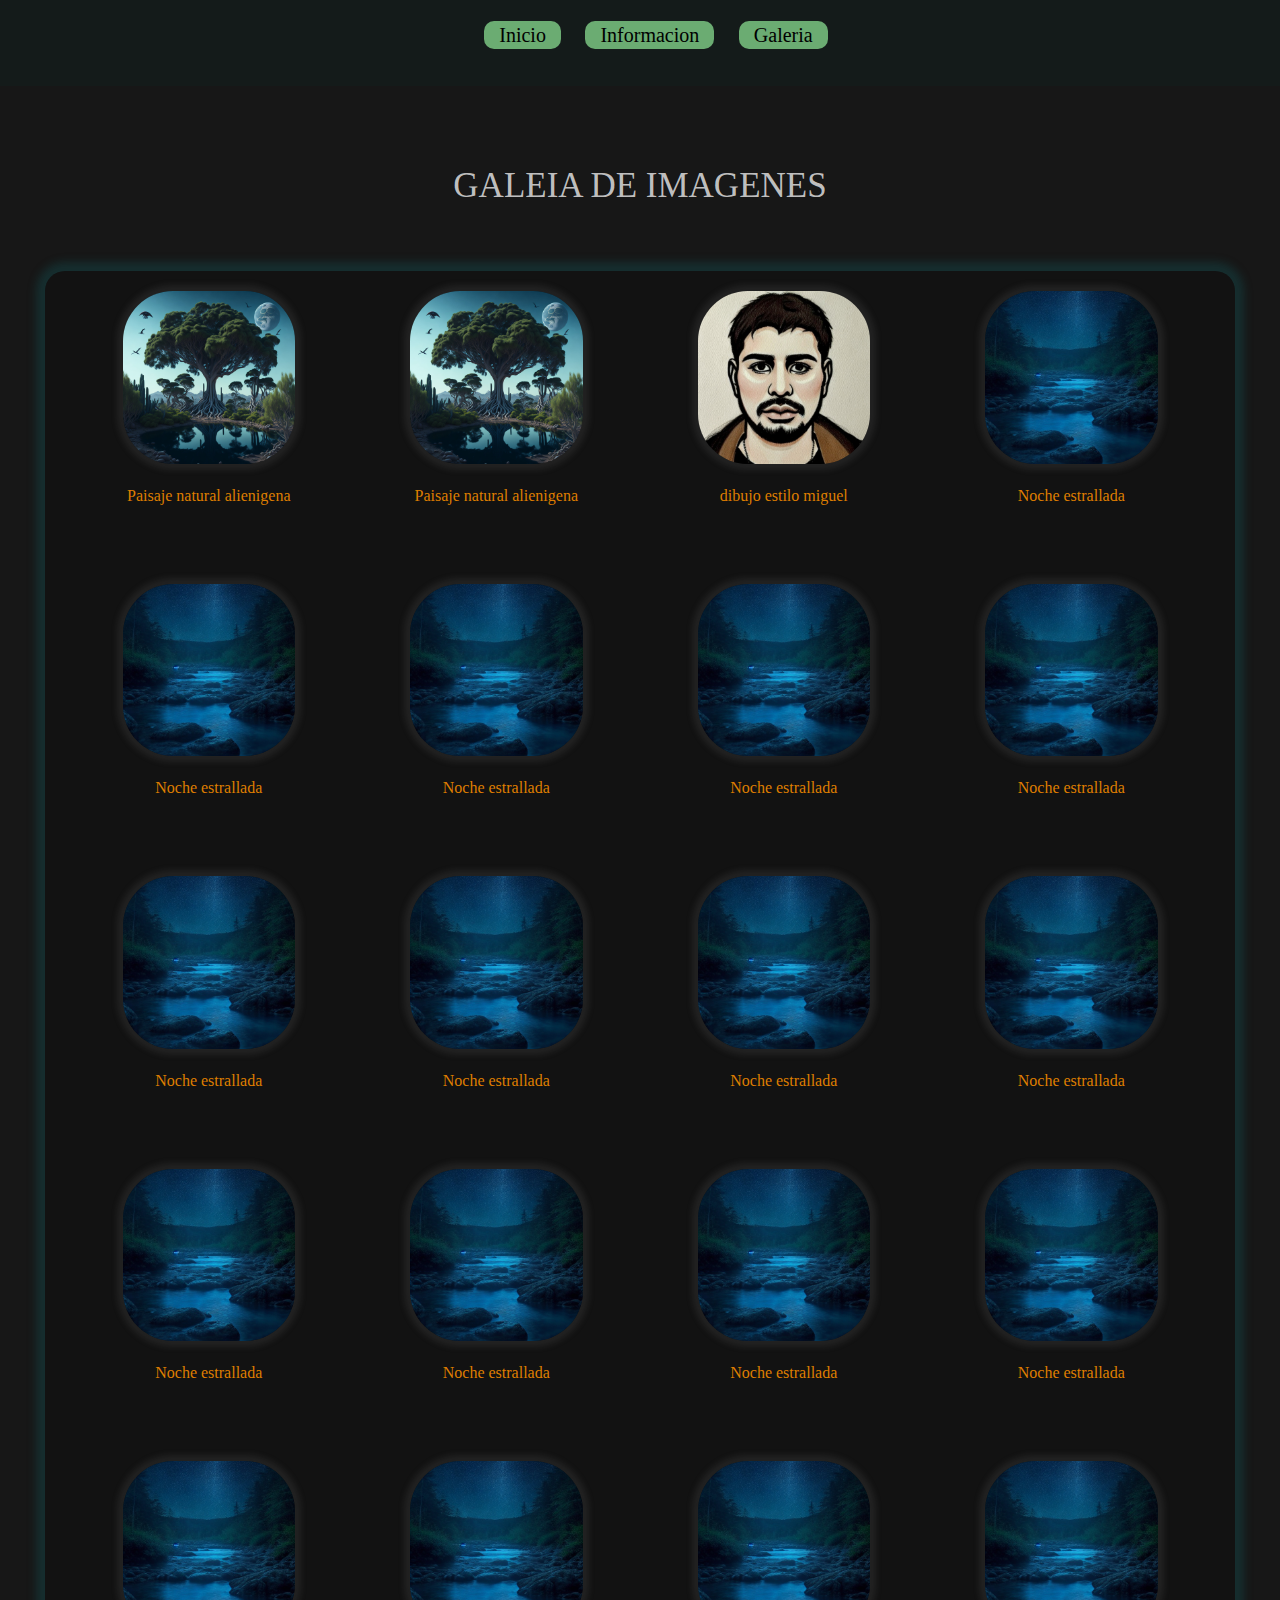
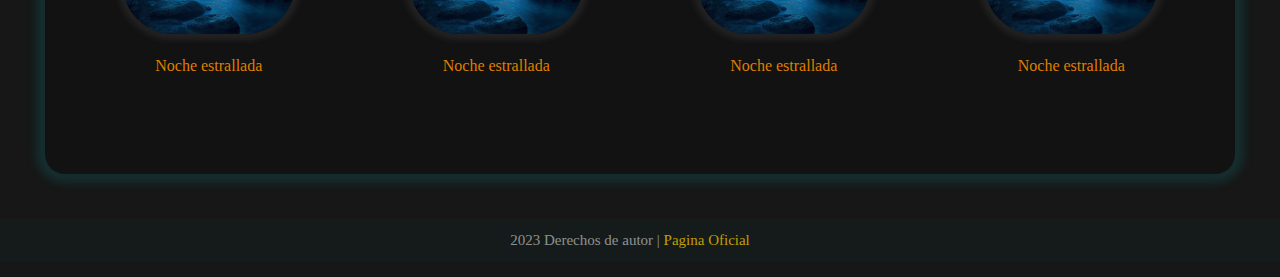
==== pages/galeria.html @ b5916e2f "segunda entrega" ====
<!DOCTYPE html>
<html lang="en">
<head>
    <meta charset="UTF-8"/>
    <meta http-equiv="X-UA-Compatible" content="IE=edge"/>
    <meta name="viewport" content="width=device-width, initial-scale=1.0"/>
    <title>Segunda Entrega</title>
    <link rel="shortcut icon" href="/assets/favicon.ico.jpg" type="image/x-icon"/>
    <link rel="stylesheet" href="https://cdn.jsdelivr.net/npm/bootstrap@5.3.0-alpha3/dist/css/bootstrap.min.css"/>
    <link rel="stylesheet" href="../style.css"/>
    
</head>
<body>
                    <!-- /* Header */ -->
    <header class="header">
        <div class="header__container">
            <!-- <nav class="navbar bg-dark" data-bs-theme="dark"> -->
            <navclass="navbar bg-dark" data-bs-theme="dark">
                <ul class="menu">
                    <li><a href="/index.html">Inicio</a></li>
                    <li><a href="/pages/informacion.html">Informacion</a></li>
                    <li><a href="/pages/galeria.html">Galeria</a></li>
                </ul>
            </nav>
        </div>
    
    </header>
                    <!--/* MAIN SECCION PRINCIPAL*/ -->
    <main class="fotos">
        <h2>GALEIA DE IMAGENES</h2>
        <section class="fotos__container">
            <article>
                <div>
                    <img src="/assets/paisaje realista natural LEONARDO.jpg" alt="paisaje alienigena">
                    <p> Paisaje natural alienigena</p>
                </div>
            </article>

            <article>
                <div>
                    <img src="/assets/paisaje realista natural LEONARDO.jpg" alt="paisaje alienigena">
                    <p> Paisaje natural alienigena</p>
                </div>
            </article>

            <article>
                <div>
                    <img src="/assets/ReekAR dibujo estilo Miguel LEONARDO.jpg" alt="dibujo estilo Mtv">
                    <p> dibujo estilo miguel</p>
                </div>
            </article>

            <article>
                <div >
                    <img src="/assets/noche estrellada LEONARDO.jpg" alt="Noche estrellada">
                    <p> Noche estrallada</p>
                </div>
            </article>

            <article>
                <div >
                    <img src="/assets/noche estrellada LEONARDO.jpg" alt="Noche estrellada">
                    <p> Noche estrallada</p>
                </div>
            </article>

            <article>
                <div >
                    <img src="/assets/noche estrellada LEONARDO.jpg" alt="Noche estellada">
                    <p> Noche estrallada</p>
                </div>
            </article>

            <article>
                <div >
                    <img src="/assets/noche estrellada LEONARDO.jpg" alt="Noche estrellada">
                    <p> Noche estrallada</p>
                </div>
            </article>

            <article>
                <div >
                    <img src="/assets/noche estrellada LEONARDO.jpg" alt="Noche estrellada">
                    <p> Noche estrallada</p>
                </div>
            </article>

            <article>
                <div >
                    <img src="/assets/noche estrellada LEONARDO.jpg" alt="Noche estellada">
                    <p> Noche estrallada</p>
                </div>
            </article>

            <article>
                <div >
                    <img src="/assets/noche estrellada LEONARDO.jpg" alt="Noche estellada">
                    <p> Noche estrallada</p>
                </div>
            </article>

            <article>
                <div >
                    <img src="/assets/noche estrellada LEONARDO.jpg" alt="Noche estrellada">
                    <p> Noche estrallada</p>
                </div>
            </article>

            <article>
                <div >
                    <img src="/assets/noche estrellada LEONARDO.jpg" alt="Noche estrellada">
                    <p> Noche estrallada</p>
                </div>
            </article>

            <article>
                <div >
                    <img src="/assets/noche estrellada LEONARDO.jpg" alt="Noche estrellada">
                    <p> Noche estrallada</p>
                </div>
            </article>

            <article>
                <div >
                    <img src="/assets/noche estrellada LEONARDO.jpg" alt="Noche estrellada">
                    <p> Noche estrallada</p>
                </div>
            </article>

            <article>
                <div >
                    <img src="/assets/noche estrellada LEONARDO.jpg" alt="Noche estrellada">
                    <p> Noche estrallada</p>
                </div>
            </article>

            <article>
                <div >
                    <img src="/assets/noche estrellada LEONARDO.jpg" alt="Noche estrellada">
                    <p> Noche estrallada</p>
                </div>
            </article>

            <article>
                <div >
                    <img src="/assets/noche estrellada LEONARDO.jpg" alt="Noche estrellada">
                    <p> Noche estrallada</p>
                </div>
            </article>

            <article>
                <div >
                    <img src="/assets/noche estrellada LEONARDO.jpg" alt="Noche estrellada">
                    <p> Noche estrallada</p>
                </div>
            </article>

            <article>
                <div >
                    <img src="/assets/noche estrellada LEONARDO.jpg" alt="Noche estrellada">
                    <p> Noche estrallada</p>
                </div>
            </article>
            
            <article>
                <div >
                    <img src="/assets/noche estrellada LEONARDO.jpg" alt="Noche estrellada">
                    <p> Noche estrallada</p>
                </div>
            </article>


        </section>
    </main>
                        <!-- FOOTER -->
    <footer>
        <section class="footer__container">
                <p>2023 Derechos de autor | <span>Pagina Oficial</span></p>
            </div>
        </section>
    </footer>
---- style.css ----
/* General */

* {
    margin: 0;
    padding: 0;
    box-sizing: border-box;
    
}
body {
    margin: auto;
    font-family: Georgia, 'Times New Roman', Times, serif;
    font-size: bold;
    background-color: rgba(0, 0, 0, 0.911);
    max-width: 1300px;
    
}

                        /* Header */

.header {
    padding: 20px;
    background-color: rgba(4, 71, 60, 0.096);
    
}
.header__container {
    display: flex;
    justify-content: center;
}
/* .header__container nav {
    padding: 10px; */
/* } */
.menu{
    width: 400px;
    display: flex;
    justify-content: space-around;
    
}
.menu li {
    list-style: none;
}
.menu li a {
    color: rgb(0, 0, 0);
    padding: 3px 15px;
    border-radius: 10px;
    background-color: rgba(156, 253, 164, 0.644);
    font-size: 20px;
    text-decoration: none;
}
.menu li a:hover {
    color: rgb(223, 126, 0);
    background-color:  rgba(39, 59, 41, 0.712);

}

                            /* MAIN SECCION PRINCIPAL*/

.main__container {
    padding: 20px;
    display: flex;
    justify-content: space-evenly;
    align-items: center;
    background-color: rgba(255, 235, 205, 0.007);

}
.main__container--titulo {
    margin: 30px;
    width: 50%;
    display: flex;
    flex-direction: column;
    


}
.main__container--titulo h1 {
    font-size: 50px;
    padding-bottom: 20px;
    color: rgba(214, 214, 214, 0.897);
    margin-bottom: 30px;
}
.main__container--titulo p {
    background-color: rgba(10, 55, 68, 0.158);
    color: rgb(124, 168, 139);
    padding: 20px;
    font-size: bold;
    line-height: 25px;
    border-radius: 35px;
    font-family: Verdana, Geneva, Tahoma, sans-serif;
    margin-bottom: 50px;
    box-shadow: 0px 0px 9px 9px rgba(51, 197, 202, 0.575);
}
.main__container img {
    width: 400px;
    box-shadow: 0px 0px 9px 9px rgba(20, 83, 85, 0.39);
    border-radius: 180px;
}
.main__boton{
    width: 300px;
    display: flex;
    justify-content: space-around;
}
.main__boton a {
    
    border-radius: 8px;
    background-color: rgba(156, 253, 164, 0.644);
    color: rgba(0, 0, 0, 0.966);
    padding: 5px 30px;
    border-radius: 10px;
    text-decoration: none;
}
.main__boton a:hover {
    background-color:  rgba(39, 59, 41, 0.712);
    color: rgb(223, 126, 0);
}

                            /* MAIN SECCION INFO */

.info__container {
    box-shadow: 0px 0px 2px 2px rgba(24, 47, 48, 0.849);
    padding: 8vh;
}
.info__container  h4 {
    padding: 5px;
    border-radius: 13px;
    background-color:   rgba(39, 59, 41, 0.712);
    width: 120px;
    text-align: center;
}
.info__container--todo {
    display: flex;
    justify-content: space-around;
    align-items: center;
}
.info {
    width: 90%;
    padding: 20px;
}
h2 {
    line-height: 50px;
    padding: 20px;
    font-size: 35px;
    color: rgba(214, 214, 214, 0.897);
}
span {
    color: rgb(194, 158, 0);
}
.info p {
    margin-top: 20px;
    color: rgba(255, 255, 255, 0.527);
    padding: 20px;
    border-radius: 40px;
    box-shadow: 0px 0px 9px 9px rgba(39, 59, 41, 0.712);
}
.surgimiento {
    width: 90%;
    padding: 20px;
}

.surgimiento p {
    margin-top: 20px;
    color: rgba(255, 255, 255, 0.527);
    padding: 20px;
    border-radius: 40px;
    box-shadow: 0px 0px 9px 9px rgba(39, 59, 41, 0.712);
}
                            /* MAIN SECTION FOTOS */

.galeria__container {
    background-color: rgba(0, 0, 0, 0.103);
}
h2 {
    color: rgba(214, 214, 214, 0.897); 
    padding: 30px;
}
p {
    color: rgba(255, 255, 255, 0.527);
    padding: 20px;
    padding-bottom: 60px;

}
.galeria__container--fotos {
    display: grid;
    grid-template-columns: repeat(4, 1fr);
}
article  {
    text-align: center;

}
.galeria__container--fotos img {
    width: 70%;
    border-radius: 9px;
    box-shadow: 0px 0px 4px 4px  rgba(241, 240, 240, 0.411)  ;
}
h5  {
    padding: 17px;
    color:  rgb(223, 126, 0);
}

                            /* INFORMACION MAIN */

.informacion {
    background-color: rgba(255, 235, 205, 0.007);
    padding: 10px;
    align-items: center;
}
.informacion h2 {
    color:  rgb(223, 126, 0);
    font-size: bold;
}
.informacion p {
    padding: 10px;
    width: 95%;
}
.informacion__container {
    margin: auto;
    display: flex;
    align-items: center;
}
.informacion__container img {
    width: 30%;
    margin-bottom: 20px;
}
.info__parrafo {
    padding-left: 10px;
    margin-top: 10px;
    display: flex;
    align-items: center;
}
.info__parrafo img {
    width: 30%;
    margin: 20px;
}

.ideas__container { 
    margin-top: 30px;
    padding: 20px;
    width: 100%;
    display: grid;
    grid-template-columns: repeat(2, 1fr);
    background-color: rgba(0, 0, 0, 0.205);
    border-radius: 20px;
    box-shadow: 0px 0px 9px 9px rgba(20, 83, 85, 0.39);
    text-align: center;
    align-items: center;
}
.ideas__container img {
    border-radius: 50px;
    width: 60%;
    padding-top: 20px;
}

                            /* GALERIA MAIN */

.fotos {
    padding: 5vh;
    text-align: center;
    font-size: bold;
}
.fotos__container {
    margin-top: 30px;
    padding: 20px;
    width: 100%;
    display: grid;
    grid-template-columns: repeat(4, 1fr);
    background-color: rgba(0, 0, 0, 0.205);
    border-radius: 20px;
    box-shadow: 0px 0px 9px 9px rgba(20, 83, 85, 0.39);
    text-align: center;
    align-items: center;
}
.fotos__container img {
    box-shadow: 0px 0px 6px 6px rgba(105, 105, 105, 0.192);
    border-radius: 50px;
    width: 60%;
    padding: 0;
}
.fotos__container img:hover {
    box-shadow: 0px 0px 6px 6px rgba(56, 59, 59, 0.719);
    
}
.fotos__container p {
    
    color:  rgb(223, 126, 0);
}

                            /* FOOTER */                   

.footer__container {
    display: block;
    padding-right: 20px;
    width: 100%;
    background-color: rgba(4, 71, 60, 0.096);
    text-align: center;
}
.footer__container p{
    padding: 10px 3px;
    font-size: 15px;
}

            /* MEDIAS CUERIES - Main Seccion (hasta un minimo de 250px */

@media (max-width: 950px) and (min-width: 250px) {
    .main__container {
        padding: 5vh;
        flex-direction: column;
    }
    .main__container img {
        display: none;
    }
    .main__container--titulo {
        width: auto;
        align-items: center;
    }
    .main__container--titulo h1 {
        font-size: 25px;
        text-align: center;
        line-height: 40px;
        margin-bottom: 6px;
    }
    .info__container {
        padding: 0;
    }
    .info__container h4 {
        width: auto;
        display: none;
    }
    .info__container--todo {
        text-align: center;
        flex-direction: column;
    }
    .info__container--todo h2 {
        width: 100%;
        padding: 5px;
        font-size: 25px;
    }
    .galeria__container{
        text-align: center;
    }
    .galeria__container--fotos {
        grid-template-columns: repeat(2, 1fr);

    }
    .galeria__container--fotos img {
        width: 70%;
    }
    


                            /* MEDIAS QUERIES - INCORMACION */
    .informacion {
        padding-top: 0;
    }
    .informacion h2 {
        text-align: center;
        font-size: 25px;
    }
    .informacion p {
        width: 100%; 
        line-height: 30px;
        
    }
    .informacion__container {
        padding: 0;
    
    }
    .informacion__container img {
        display: none;
    }
    .info__parrafo {
        padding: 0;
    }
    .info__parrafo img {
        display: none;
    }
    .ideas__container img {
        padding-top: 0px;
        border-radius: 20px
    }


                            /* MEDIAS QUERIES GALERIA */
    .fotos__container {
        grid-template-columns: repeat(2, 1fr);
    }
    
    .fotos__container img {
        width: 60%;
        padding-top: 0px;
        border-radius: 20px;
    }
}  
                            /* MEDIA QUERIES como maximo 300px */

@media (max-width: 300px) {
    .main__container {
        width: auto;
        padding: 0;
    }
    
    .main__container--titulo h1 {
        font-size: 20px;
    }
    .main__container--titulo p {
        width: 90%;
    }
    .main__boton {
        width: 283px;
    }
    .info__container--todo  {
        width: auto;
        padding: 0;
    }
    .fotos h2 {
        text-align: center;
        font-size: 25px;
    }
    .fotos__container {
        grid-template-columns: repeat(1, 1fr);
    }
}
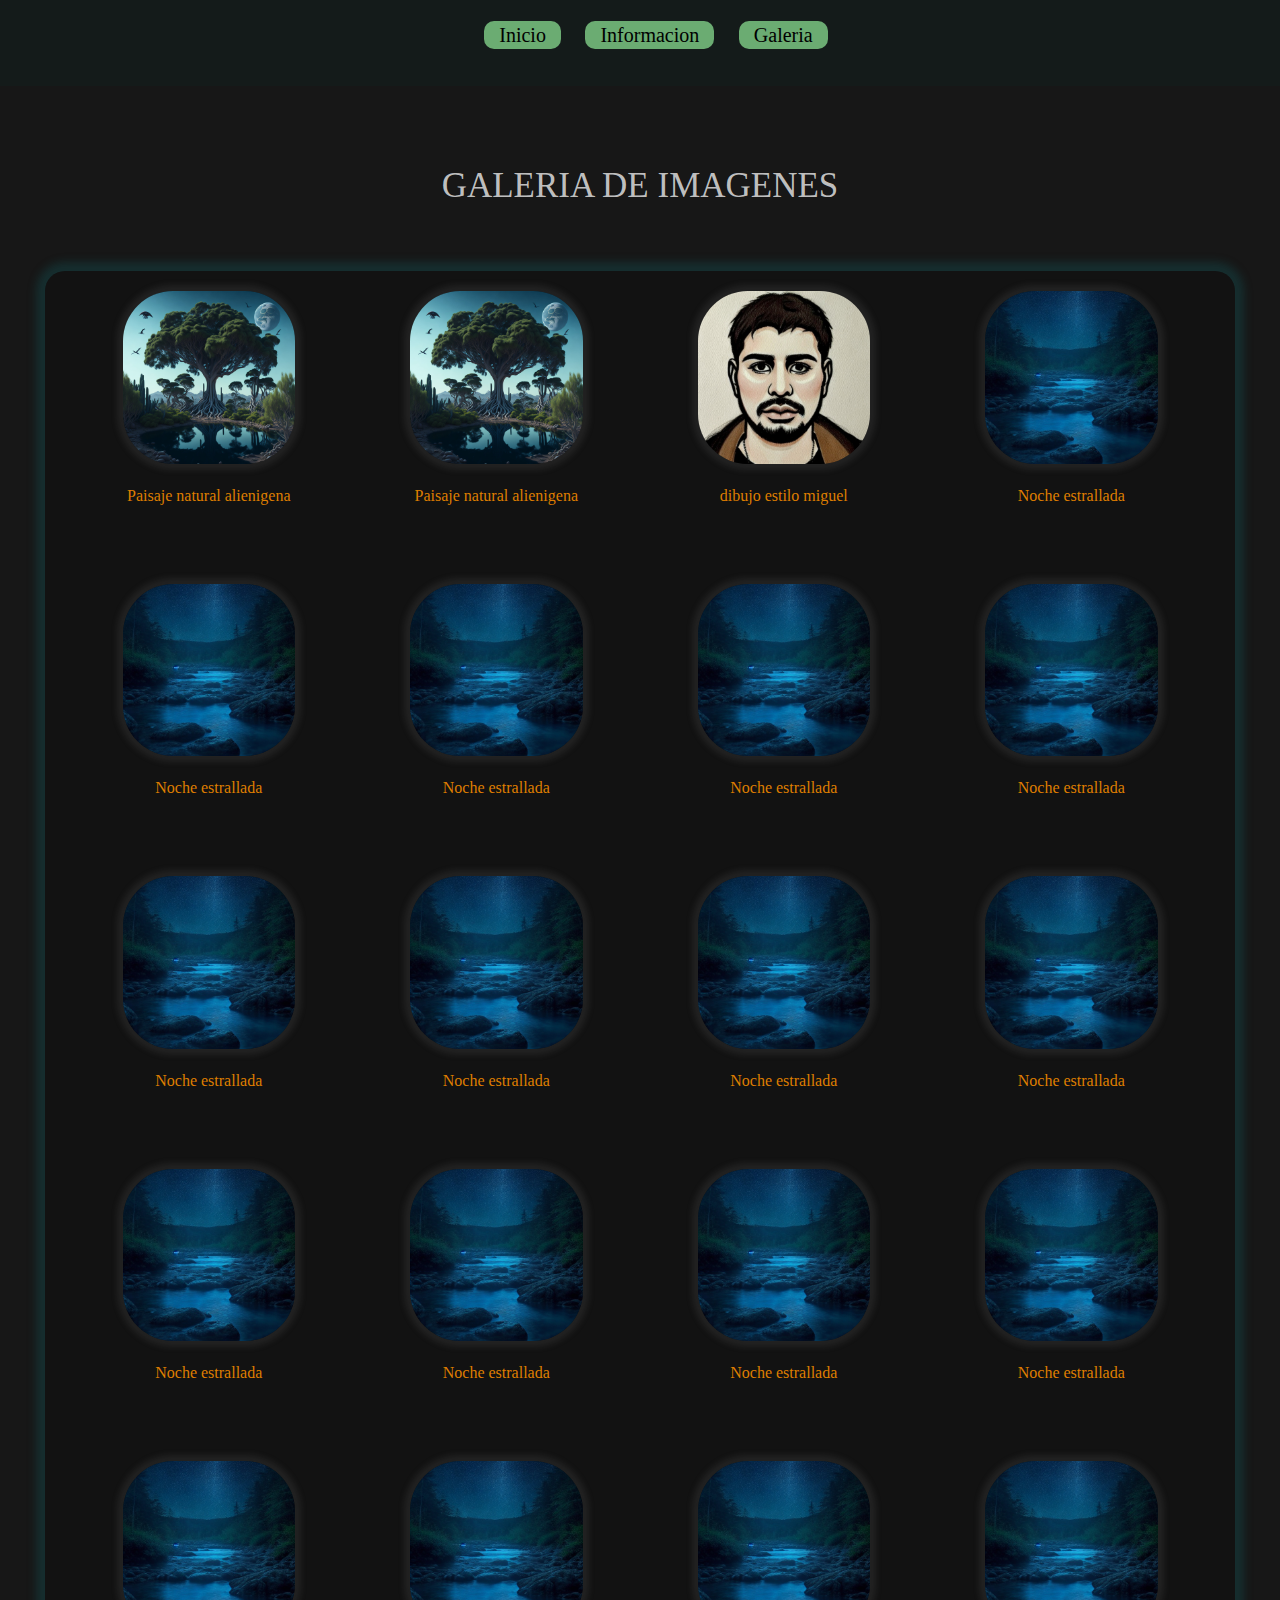
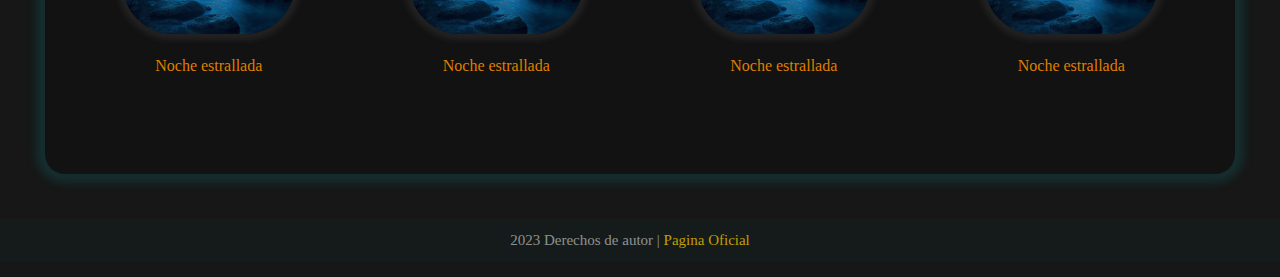
==== commit 6541ccfe: "subiendo a git" ====
--- a/pages/galeria.html
+++ b/pages/galeria.html
@@ -17,9 +17,9 @@
             <!-- <nav class="navbar bg-dark" data-bs-theme="dark"> -->
             <navclass="navbar bg-dark" data-bs-theme="dark">
                 <ul class="menu">
-                    <li><a href="/index.html">Inicio</a></li>
-                    <li><a href="/pages/informacion.html">Informacion</a></li>
-                    <li><a href="/pages/galeria.html">Galeria</a></li>
+                    <li><a href="../index.html">Inicio</a></li>
+                    <li><a href="./informacion.html">Informacion</a></li>
+                    <li><a href="./galeria.html">Galeria</a></li>
                 </ul>
             </nav>
         </div>
@@ -27,7 +27,7 @@
     </header>
                     <!--/* MAIN SECCION PRINCIPAL*/ -->
     <main class="fotos">
-        <h2>GALEIA DE IMAGENES</h2>
+        <h2>GALERIA DE IMAGENES</h2>
         <section class="fotos__container">
             <article>
                 <div>
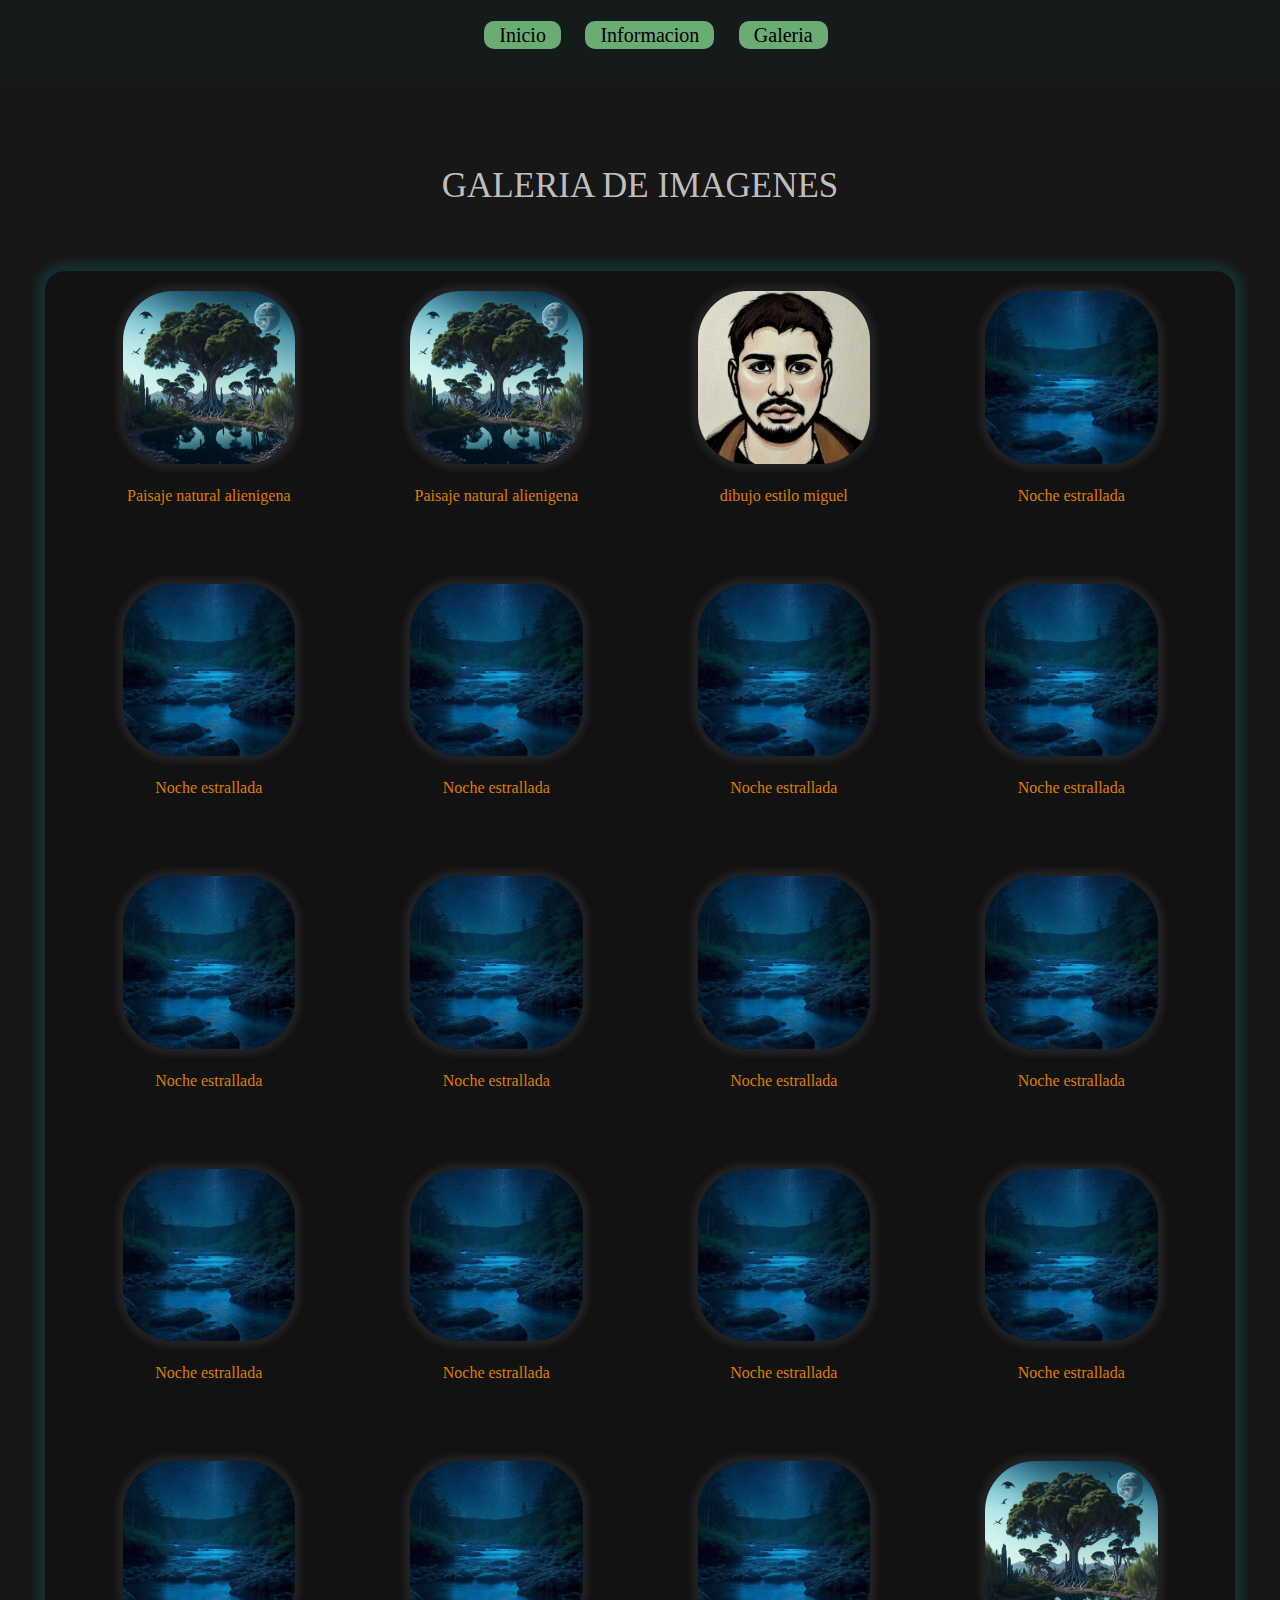
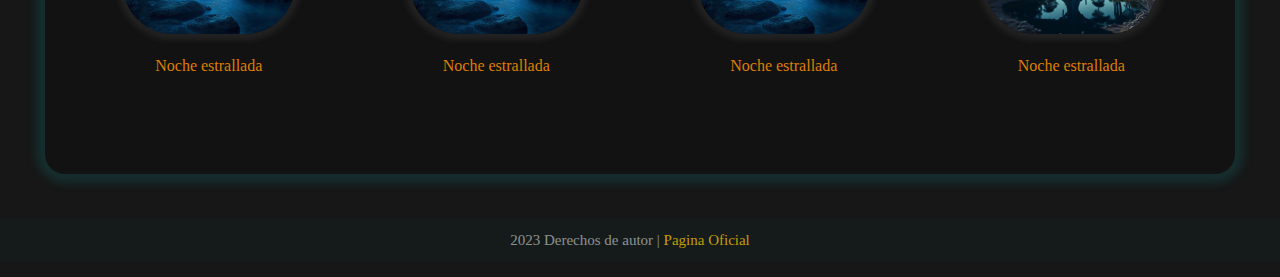
==== commit 18d345c9: "ultimo intento" ====
--- a/pages/galeria.html
+++ b/pages/galeria.html
@@ -31,140 +31,140 @@
         <section class="fotos__container">
             <article>
                 <div>
-                    <img src="/assets/paisaje realista natural LEONARDO.jpg" alt="paisaje alienigena">
+                    <img src="../assets/paisaje realista natural LEONARDO.jpg" alt="paisaje alienigena">
                     <p> Paisaje natural alienigena</p>
                 </div>
             </article>
 
             <article>
                 <div>
-                    <img src="/assets/paisaje realista natural LEONARDO.jpg" alt="paisaje alienigena">
+                    <img src="../assets/paisaje realista natural LEONARDO.jpg" alt="paisaje alienigena">
                     <p> Paisaje natural alienigena</p>
                 </div>
             </article>
 
             <article>
                 <div>
-                    <img src="/assets/ReekAR dibujo estilo Miguel LEONARDO.jpg" alt="dibujo estilo Mtv">
+                    <img src="../assets/ReekAR dibujo estilo Miguel LEONARDO.jpg" alt="dibujo estilo Mtv">
                     <p> dibujo estilo miguel</p>
                 </div>
             </article>
 
             <article>
                 <div >
-                    <img src="/assets/noche estrellada LEONARDO.jpg" alt="Noche estrellada">
+                    <img src="../assets/noche estrellada LEONARDO.jpg" alt="Noche estrellada">
                     <p> Noche estrallada</p>
                 </div>
             </article>
 
             <article>
                 <div >
-                    <img src="/assets/noche estrellada LEONARDO.jpg" alt="Noche estrellada">
+                    <img src="../assets/noche estrellada LEONARDO.jpg" alt="Noche estrellada">
                     <p> Noche estrallada</p>
                 </div>
             </article>
 
             <article>
                 <div >
-                    <img src="/assets/noche estrellada LEONARDO.jpg" alt="Noche estellada">
+                    <img src="../assets/noche estrellada LEONARDO.jpg" alt="Noche estellada">
                     <p> Noche estrallada</p>
                 </div>
             </article>
 
             <article>
                 <div >
-                    <img src="/assets/noche estrellada LEONARDO.jpg" alt="Noche estrellada">
+                    <img src="../assets/noche estrellada LEONARDO.jpg" alt="Noche estrellada">
                     <p> Noche estrallada</p>
                 </div>
             </article>
 
             <article>
                 <div >
-                    <img src="/assets/noche estrellada LEONARDO.jpg" alt="Noche estrellada">
+                    <img src="../assets/noche estrellada LEONARDO.jpg" alt="Noche estrellada">
                     <p> Noche estrallada</p>
                 </div>
             </article>
 
             <article>
                 <div >
-                    <img src="/assets/noche estrellada LEONARDO.jpg" alt="Noche estellada">
+                    <img src="../assets/noche estrellada LEONARDO.jpg" alt="Noche estellada">
                     <p> Noche estrallada</p>
                 </div>
             </article>
 
             <article>
                 <div >
-                    <img src="/assets/noche estrellada LEONARDO.jpg" alt="Noche estellada">
+                    <img src="../assets/noche estrellada LEONARDO.jpg" alt="Noche estellada">
                     <p> Noche estrallada</p>
                 </div>
             </article>
 
             <article>
                 <div >
-                    <img src="/assets/noche estrellada LEONARDO.jpg" alt="Noche estrellada">
+                    <img src="../assets/noche estrellada LEONARDO.jpg" alt="Noche estrellada">
                     <p> Noche estrallada</p>
                 </div>
             </article>
 
             <article>
                 <div >
-                    <img src="/assets/noche estrellada LEONARDO.jpg" alt="Noche estrellada">
+                    <img src="../assets/noche estrellada LEONARDO.jpg" alt="Noche estrellada">
                     <p> Noche estrallada</p>
                 </div>
             </article>
 
             <article>
                 <div >
-                    <img src="/assets/noche estrellada LEONARDO.jpg" alt="Noche estrellada">
+                    <img src="../assets/noche estrellada LEONARDO.jpg" alt="Noche estrellada">
                     <p> Noche estrallada</p>
                 </div>
             </article>
 
             <article>
                 <div >
-                    <img src="/assets/noche estrellada LEONARDO.jpg" alt="Noche estrellada">
+                    <img src="../assets/noche estrellada LEONARDO.jpg" alt="Noche estrellada">
                     <p> Noche estrallada</p>
                 </div>
             </article>
 
             <article>
                 <div >
-                    <img src="/assets/noche estrellada LEONARDO.jpg" alt="Noche estrellada">
+                    <img src="../assets/noche estrellada LEONARDO.jpg" alt="Noche estrellada">
                     <p> Noche estrallada</p>
                 </div>
             </article>
 
             <article>
                 <div >
-                    <img src="/assets/noche estrellada LEONARDO.jpg" alt="Noche estrellada">
+                    <img src="../assets/noche estrellada LEONARDO.jpg" alt="Noche estrellada">
                     <p> Noche estrallada</p>
                 </div>
             </article>
 
             <article>
                 <div >
-                    <img src="/assets/noche estrellada LEONARDO.jpg" alt="Noche estrellada">
+                    <img src="../assets/noche estrellada LEONARDO.jpg" alt="Noche estrellada">
                     <p> Noche estrallada</p>
                 </div>
             </article>
 
             <article>
                 <div >
-                    <img src="/assets/noche estrellada LEONARDO.jpg" alt="Noche estrellada">
+                    <img src="../assets/noche estrellada LEONARDO.jpg" alt="Noche estrellada">
                     <p> Noche estrallada</p>
                 </div>
             </article>
 
             <article>
                 <div >
-                    <img src="/assets/noche estrellada LEONARDO.jpg" alt="Noche estrellada">
+                    <img src="../assets/noche estrellada LEONARDO.jpg" alt="Noche estrellada">
                     <p> Noche estrallada</p>
                 </div>
             </article>
             
             <article>
                 <div >
-                    <img src="/assets/noche estrellada LEONARDO.jpg" alt="Noche estrellada">
+                    <img src="../assets/paisaje realista natural LEONARDO.jpg" alt="Noche estrellada">
                     <p> Noche estrallada</p>
                 </div>
             </article>
